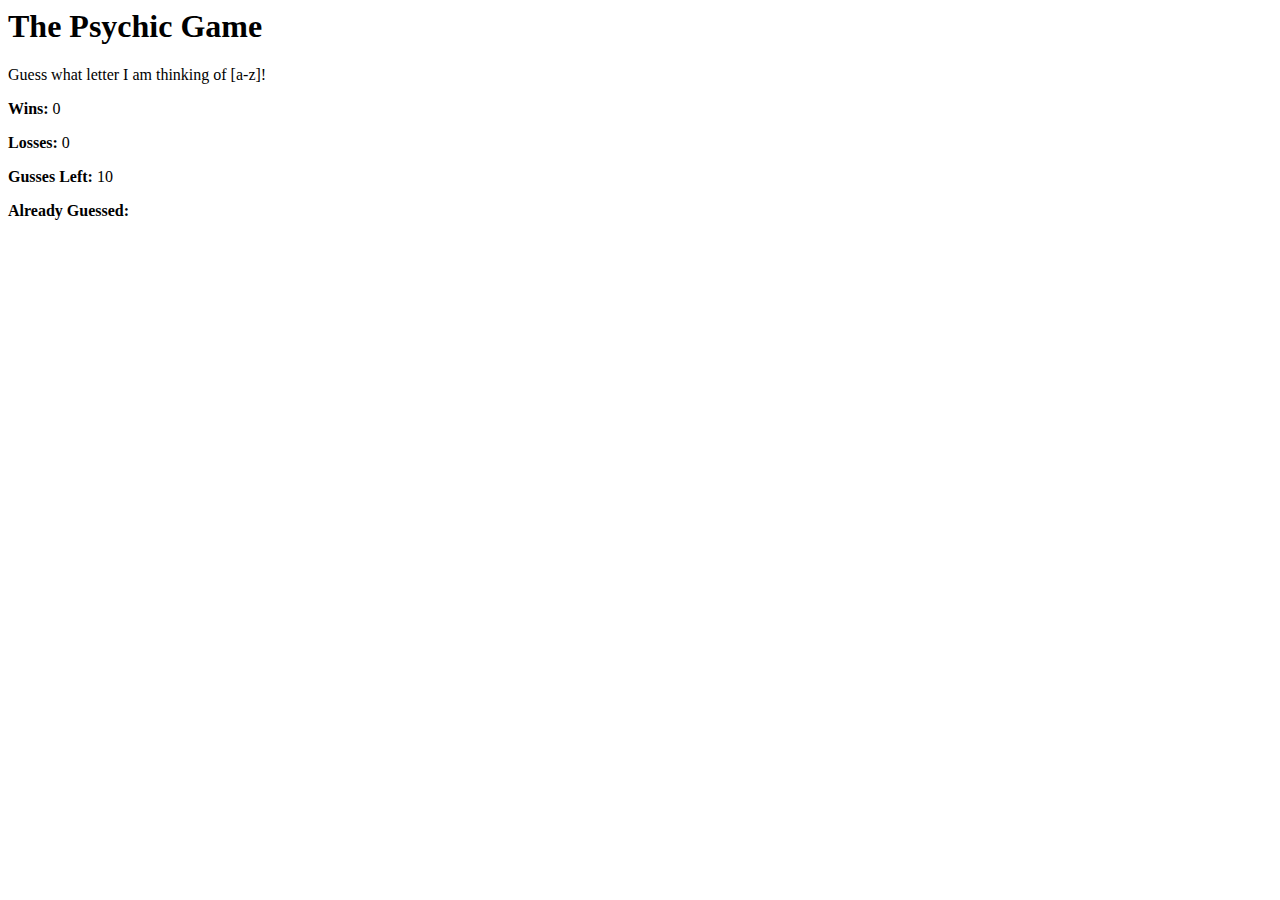
==== Psychic-Game/index.html @ 5ed78901 "Updated this file" ====
<html>
<head>
	<title>Psychic Game</title>

	<!--<link rel="stylesheet" type="text/css" href="assets/css/reset.css"> -->

	
</head>
<body>

	<section id="game">
<!--Make Heading	-->
		<header>
			<h1>The Psychic Game</h1>
		</header>
<!-- Put sub heading Text	-->
		<p>Guess what letter I am thinking of [a-z]!</p>

<!-- Put score titles with id's
wins, losses, guesses left, your guesses so far	-->

		<p><strong>Wins: </strong><span id="wins"></span></p>
		<p><strong>Losses: </strong><span id="losses"></span></p>
		<p><strong>Gusses Left: </strong><span id="guessesLeft"></span></p>
		<p><strong>Already Guessed: </strong><span id="alreadyGuessed"></span></p>

	</section>

	<script type="text/javascript" src="assets/javascript/game.js"></script>



</body>
</html>
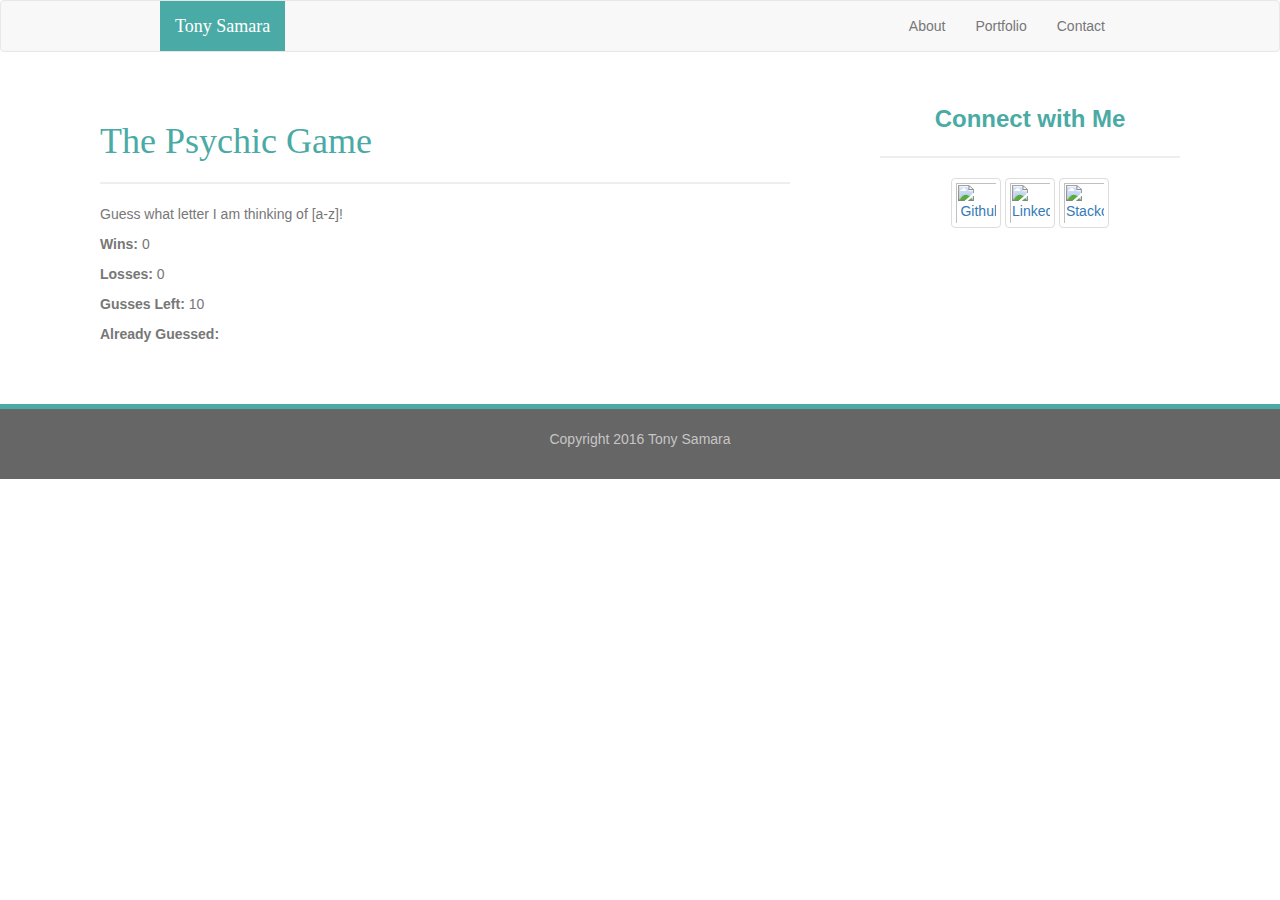
==== commit 0fde06a6: "updated index.html" ====
--- a/Psychic-Game/index.html
+++ b/Psychic-Game/index.html
@@ -1,20 +1,50 @@
 <html>
 <head>
-	<title>Psychic Game</title>
+  <title>Portfolia</title>
+  <!-- Latest compiled and minified CSS -->
+  <link rel="stylesheet" href="https://maxcdn.bootstrapcdn.com/bootstrap/3.3.7/css/bootstrap.min.css" integrity="sha384-BVYiiSIFeK1dGmJRAkycuHAHRg32OmUcww7on3RYdg4Va+PmSTsz/K68vbdEjh4u" crossorigin="anonymous">
+  
+  <!-- Link to added style sheet css -->
+<link rel="stylesheet" type="text/css" href="assets/css/style.css">
 
-	<!--<link rel="stylesheet" type="text/css" href="assets/css/reset.css"> -->
-
-	
 </head>
 <body>
+  <nav class="navbar navbar-default">
+  <div class="container-fluid">
+    <!-- Brand and toggle get grouped for better mobile display -->
+    <div class="navbar-header">
+      <button type="button" class="navbar-toggle collapsed" data-toggle="collapse" data-target="#bs-example-navbar-collapse-1" aria-expanded="false">
+        <span class="sr-only">Toggle navigation</span>
+        <span class="icon-bar"></span>
+        <span class="icon-bar"></span>
+        <span class="icon-bar"></span>
+      </button>
+      <a class="navbar-brand" href="#">Tony Samara</a>
+    </div>
 
-	<section id="game">
-<!--Make Heading	-->
-		<header>
-			<h1>The Psychic Game</h1>
-		</header>
-<!-- Put sub heading Text	-->
-		<p>Guess what letter I am thinking of [a-z]!</p>
+      <ul class="nav navbar-nav navbar-right">
+        <li><a href="index.html">About</a></li>
+        <li><a href="portfolio.html">Portfolio</a></li>
+        <li><a href="contact.html">Contact</a></li>
+      </ul>
+    </div><!-- /.navbar-collapse -->
+  </div><!-- /.container-fluid -->
+</nav>
+
+<!-- Two side  bootstrap grid-->
+<div class="container">
+    <div class="row">
+        <div class="col-md-8">
+
+          <!-- Left hand side Portfolio" -->       
+           <div class="left">
+            <!-- Inserted Profile Image -->
+
+            <header><h1>The Psychic Game</h1></header>
+            <hr>
+              
+            
+           <p>Guess what letter I am thinking of [a-z]!</p>
 
 <!-- Put score titles with id's
 wins, losses, guesses left, your guesses so far	-->
@@ -28,7 +58,41 @@
 
 	<script type="text/javascript" src="assets/javascript/game.js"></script>
 
+            
+
+           </div>
+           </div>
+          
+
+        
+        <div class="col-md-4">
+             <!-- Right hand side content "Connect with me" -->
+           <div class="right">
+            <p class="connect">Connect with Me</p>
+            <hr>
+          <a href="https://github.com/tsamara22" target="_blank">
+            <img src="https://cdn1.iconfinder.com/data/icons/social-black-buttons/512/github-256.png" class="img-thumbnail h" alt="Github" width="50" height="">
+          </a>
+          <a href="https://linkedin.com/in/tony-samara-63761926" target="_blank">
+            <img src="https://cdn2.iconfinder.com/data/icons/capsocial-square-flat-3/500/linkedin-256.png" class="img-thumbnail h" alt="Linkedin" width="50" height=""></a>
+          
+          <a href="https://stackexchange.com/users/9869830/t-samara" target="_blank">
+            <img src="https://cdn3.iconfinder.com/data/icons/inficons/128/stackoverflow.png" class="img-thumbnail h" alt="Stackoverflow" width="50" height=""></a>
 
 
+
+           </div>
+        </div>
+    </div>
+</div>
+
 </body>
-</html>+
+
+
+<footer class="footer"><p style="color:#c7c5c5;">Copyright 2016 Tony Samara</p></footer>
+
+
+
+
+
--- a/Psychic-Game/assets/css/style.css
+++ b/Psychic-Game/assets/css/style.css
@@ -0,0 +1,117 @@
+[class*="col-"] {
+    background-clip: padding-box;
+    border: 10px solid transparent;
+}
+
+body {
+ 	background-image:url(images/dust_scratches.png);
+}
+.container-fluid {
+	width: 960px;
+}
+
+
+h1 {
+	color: #4aaaa5;
+	font-family: "Georgia", Times, Times New Roman, serif;
+}
+
+.connect {
+	font-size: 24px;
+	font-weight: bold;
+	color: #4aaaa5;
+	border: #dddddd;
+}
+
+.left {
+	background-color: #fff;
+	border: 20px;
+	margin-bottom: 20px;
+	padding: 20px;
+	position: relative;
+
+	
+	
+}
+
+img {
+	padding: 20px;
+
+}
+
+.h:hover {
+	background-color: #dad8d8;
+}
+
+.right {
+	background-color: #fff;
+	border: 20px;
+	margin-bottom: 20px;
+	padding: 20px;
+	text-align: center;
+
+
+}
+
+header {
+	background-color: #ffffff;
+	border: #cccccc;
+}
+
+
+footer {
+	text-align: center;
+	background-color: #666666;
+	padding: 20px;
+	border-top: 5px solid #4aaaa5;
+
+
+
+}
+
+p {
+	color: #777777;
+	font-family: "Arial", "Helvetica Neue", Helvetica, sans-serif;
+}
+
+hr {
+	color: #777777;
+	border-width: 2px;
+
+}
+
+.navbar-brand {
+	background-color: #4aaaa5;
+
+}
+
+.navbar-default .navbar-brand {
+	color: white;
+	font-family: "Georgia", Times, Times New Roman, serif;
+}
+
+
+
+.btn {
+	background-color: #4aaaa5;
+	border: 0px;
+
+}
+
+.btn:hover {
+	background-color: #99cac7;
+	color: #4aaaa5;
+	border: 2px;
+	outline-color: #4aaaa5;
+}
+
+html, body {
+	height: 100%;
+	margin 0;
+}
+
+
+
+
+
+
